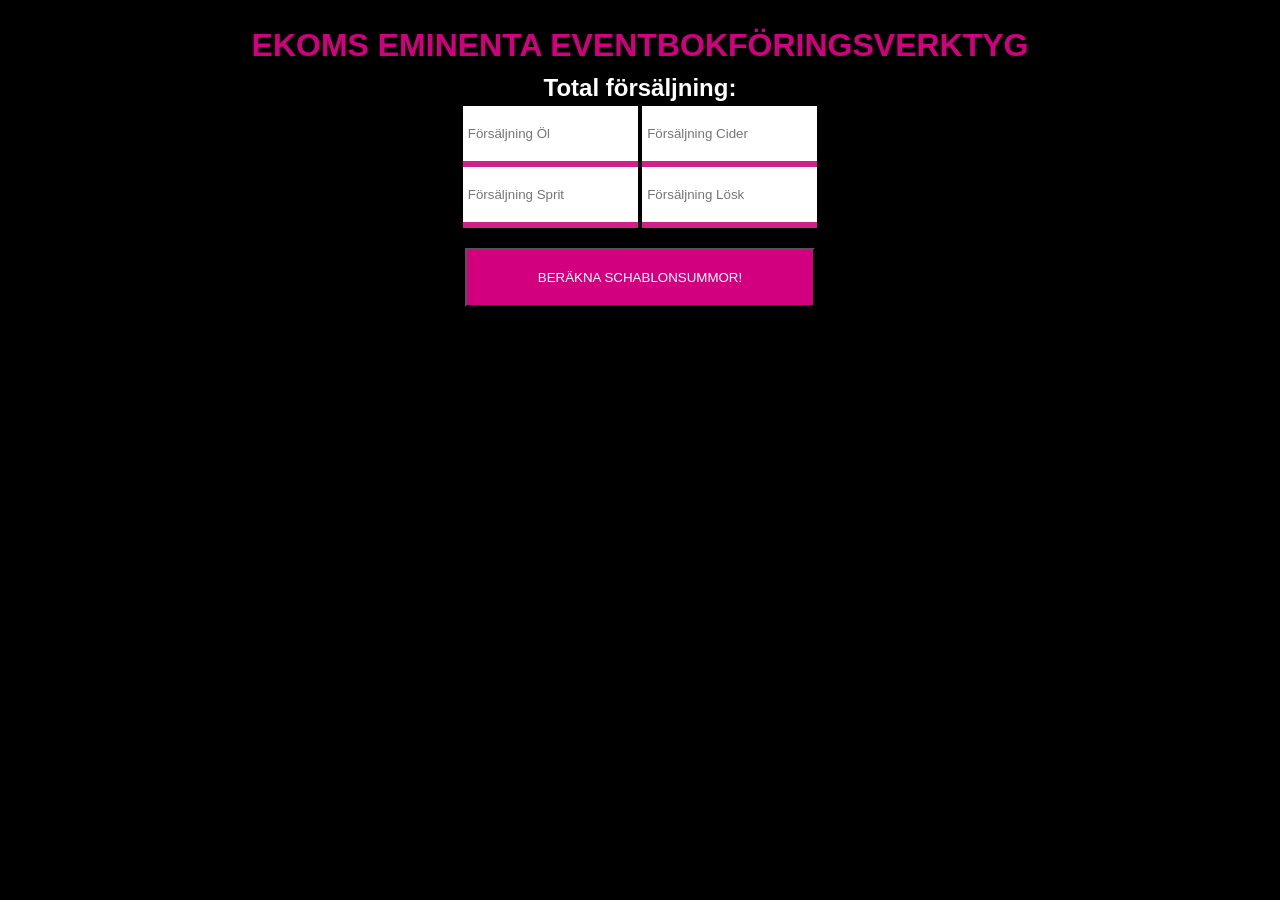
==== index.html @ 0c7e7fca "Rename index.htm to index.html" ====
<!DOCTYPE html>
<html>
	<head>
		<meta charset="utf-8">
		<title>EEE</title>
		<link rel="stylesheet" href="style.css">
		<script type="text/javascript" src="ekoms.js"></script>
		<meta name="viewport" content="width=device-width, initial-scale=1.0">
	</head>

	<body>
		<h2>Ekoms Eminenta Eventbokföringsverktyg</h2>
		<h3>Total försäljning:</h3>
		<input class="in" type="text" placeholder="Försäljning Öl" id="beer">
		<input class="in" type="text" placeholder="Försäljning Cider" id="cider">
		<br>
		<input class="in" type="text" placeholder="Försäljning Sprit" id="booze">
		<input class="in" type="text" placeholder="Försäljning Lösk" id="soda">
		<br>

		<input type="submit" id="submit" onclick="submit()" value="BERÄKNA SCHABLONSUMMOR!">
		<div align="center">
			<table ><!--style="width:100%"-->
				<tr id="titleRow"></tr>
				<tr id="pre"></tr>
				<tr id="post"></tr>
			</table>
		</div>
	</body>

</html>
---- style.css ----
h2 {
	font-size: 2em;
	text-transform: uppercase;
	color: #d2007f;
	margin-bottom: 10px;
}

h3 {
	font-size: 1.5em;
	color:white;
	margin-top: 0px;
	margin-bottom: 4px;
}

body {
    background-color: #000;
    font-family: 'Roboto Condensed', sans-serif;
    font-size: 16px;
    font-weight: 100;
    text-align: center;
}

table { 
	border-collapse:collapse;
	text-align: center;
	margin-right: 110px;
}

td {
	color:WHITE;
	padding-right: 30px;
	background-color: #d2007f;
	border: none;
}



tr {
	padding: 50px, 0px, 50px, 10;
	width: 20px;
	min-height: 40px;
	font-size: 1.2em;
	border: none;
	color: white;
}

#submit {
	background-color: #d2007f;
	margin-top: 20px;
	margin-bottom: 20px;
	padding: 20px 0px 20px 0px;
	width: 350px;
	color: white;
}

.in {
	padding-left: 5px;
	padding-top: 20px;
	padding-bottom: 20px;
	width: 168px;
	border-style: none;
	border-bottom-style: solid; 
	border-width: 6px;
	border-color: #d22089;
}

.firstCol{
	background-color: black;
	padding-right: 5px;
}

.titleRow{
	background-color: black;text-transform: uppercase;
}

.pre {
	background-color: white;
	color: #d2007f;
}

.post {
	background-color: #d2007f;
}
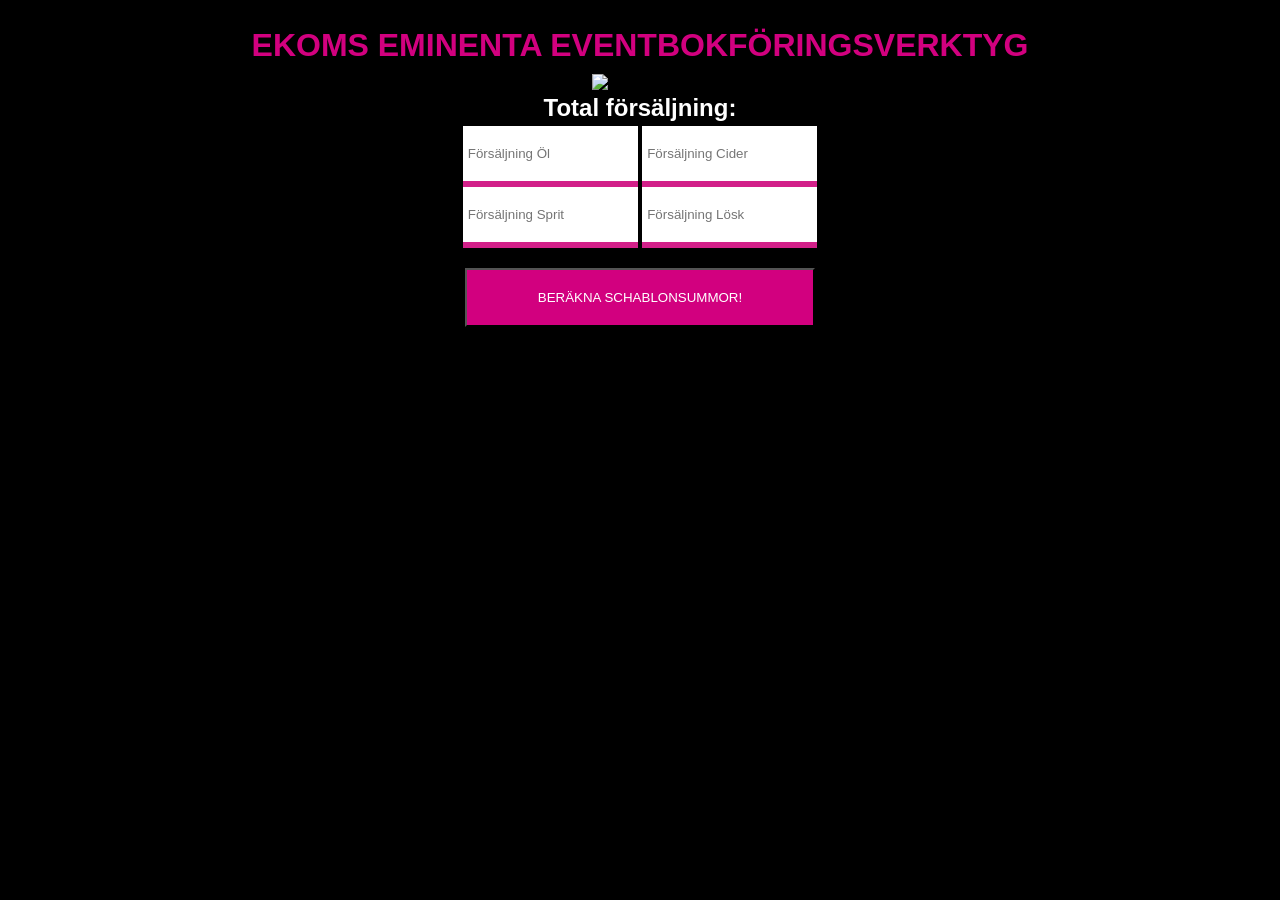
==== commit f6433363: "Added a gold chest" ====
--- a/index.html
+++ b/index.html
@@ -10,6 +10,7 @@
 
 	<body>
 		<h2>Ekoms Eminenta Eventbokföringsverktyg</h2>
+		<img src="http://939theoutlaw.com/wp-content/uploads/2013/02/gold-chest.png">Gold Chest</img>
 		<h3>Total försäljning:</h3>
 		<input class="in" type="text" placeholder="Försäljning Öl" id="beer">
 		<input class="in" type="text" placeholder="Försäljning Cider" id="cider">
--- a/style.css
+++ b/style.css
@@ -3,6 +3,10 @@
 	text-transform: uppercase;
 	color: #d2007f;
 	margin-bottom: 10px;
+}
+
+h2:hover {
+	color: #fff;
 }
 
 h3 {
